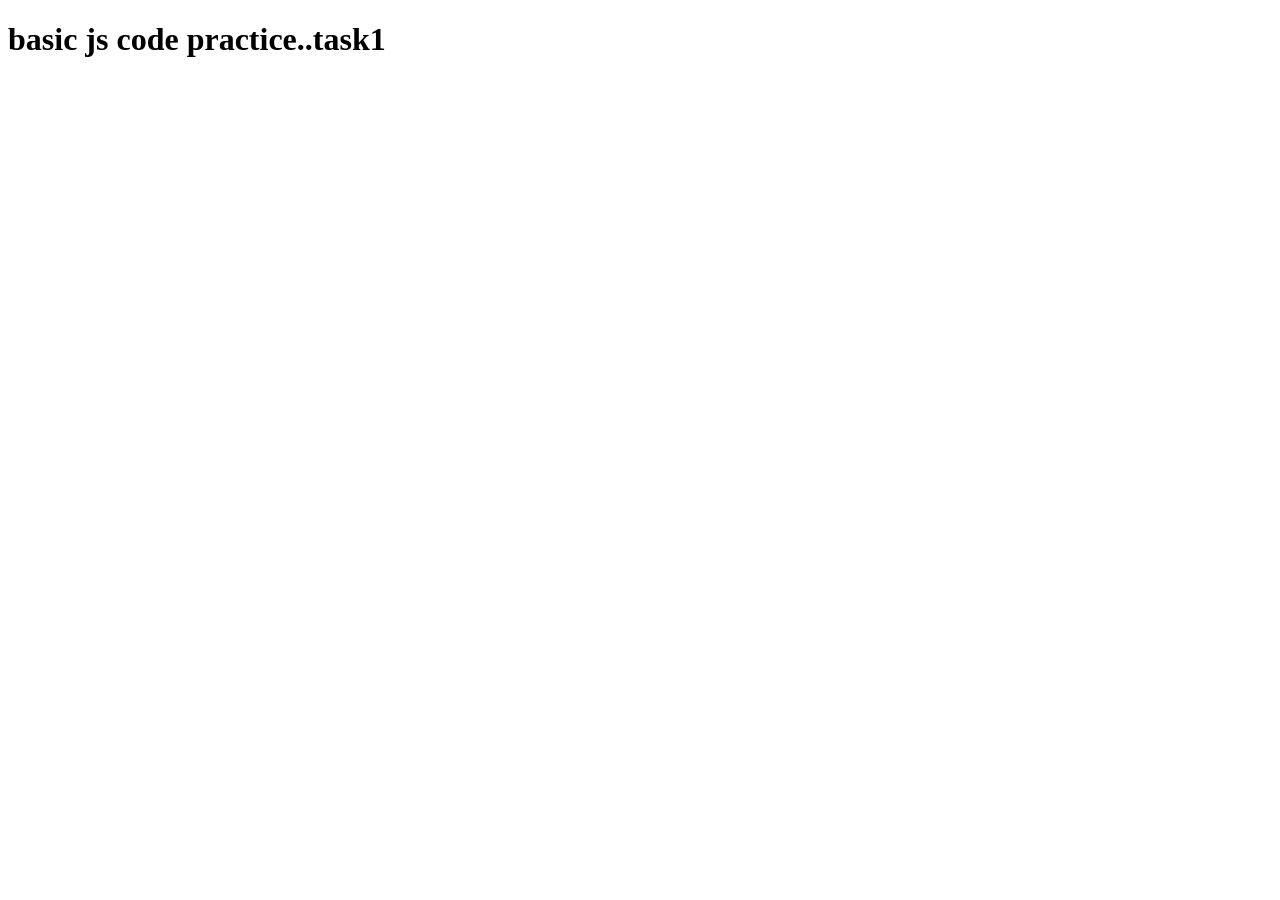
==== task/index3.html @ 49c57f1e "basic js practice task" ====
<!DOCTYPE html>
<html lang="en">
<head>
    <meta charset="UTF-8">
    <meta name="viewport" content="width=device-width, initial-scale=1.0">
    <title>Document</title>
</head>
<body>
    <h1>basic js code practice..task1</h1>
    <script src="task3.js"></script>
</body>
</html>
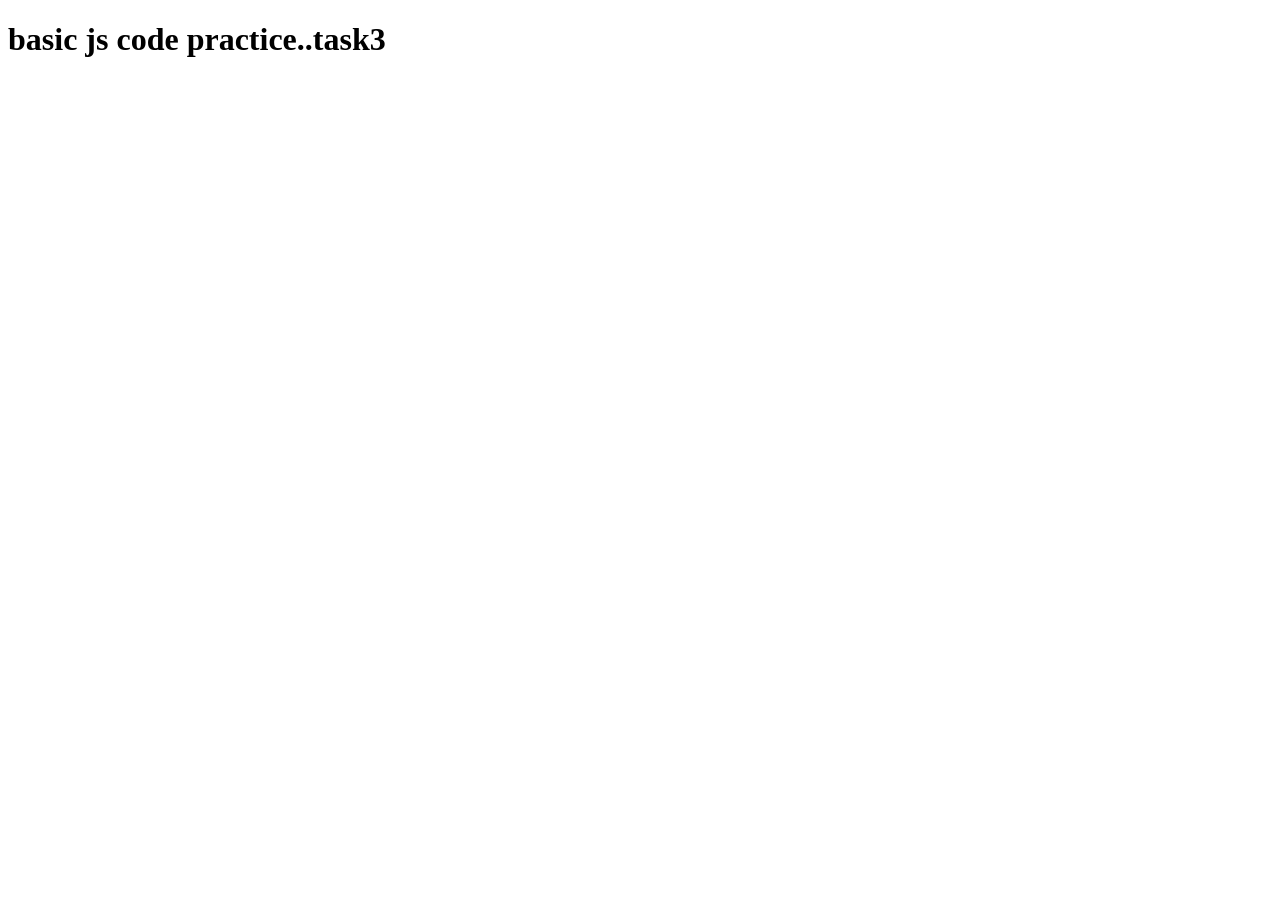
==== commit 85b668ac: "event" ====
--- a/task/index3.html
+++ b/task/index3.html
@@ -6,7 +6,7 @@
     <title>Document</title>
 </head>
 <body>
-    <h1>basic js code practice..task1</h1>
+    <h1>basic js code practice..task3</h1>
     <script src="task3.js"></script>
 </body>
 </html>
